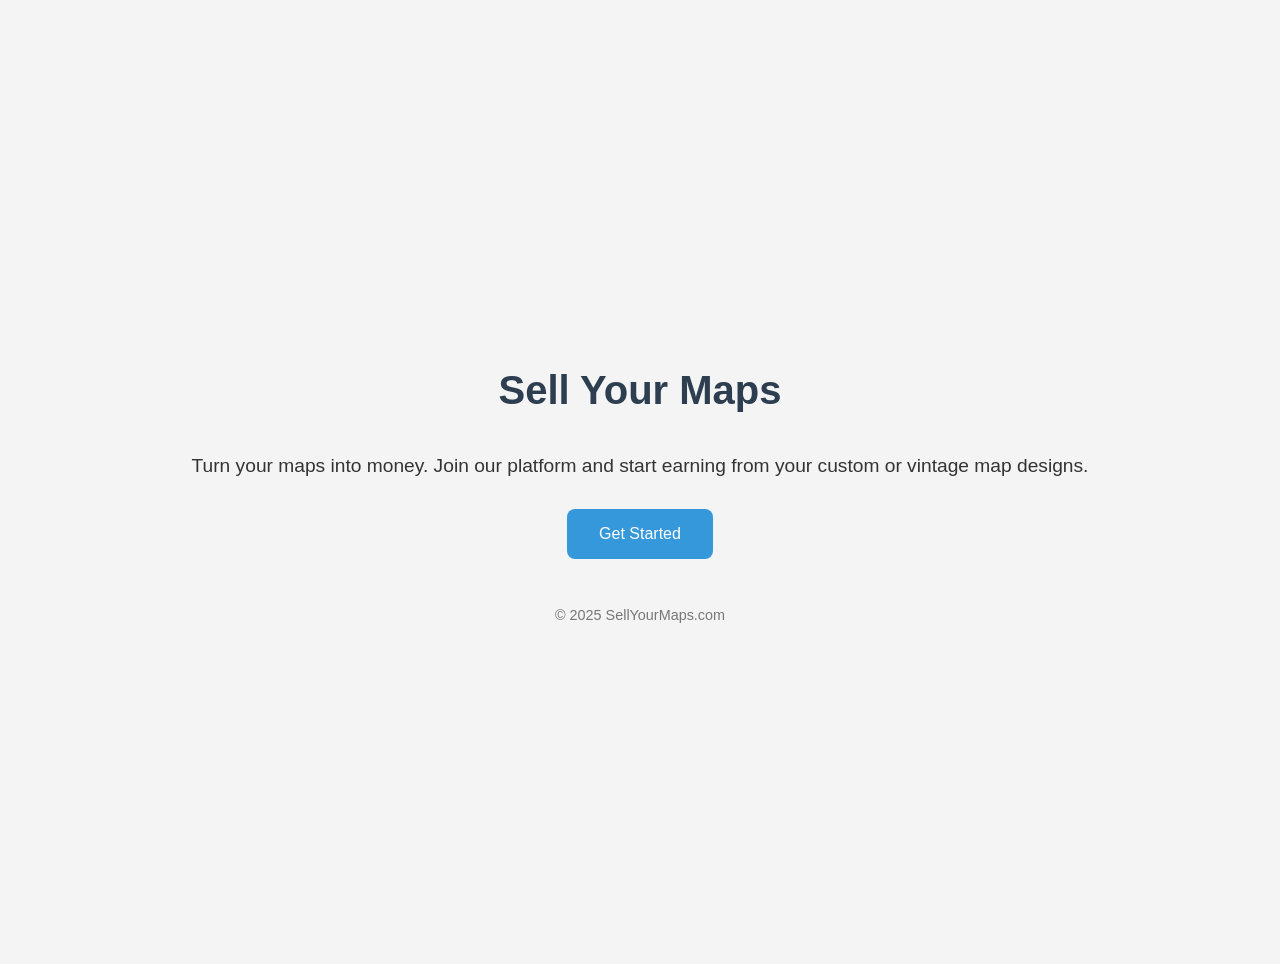
==== index.html @ e1c37438 "Create index.html" ====
<!DOCTYPE html>
<html lang="en">
<head>
  <meta charset="UTF-8" />
  <meta name="viewport" content="width=device-width, initial-scale=1.0" />
  <title>Sell Your Maps</title>
  <style>
    body {
      margin: 0;
      font-family: Arial, sans-serif;
      background: #f4f4f4;
      color: #333;
      display: flex;
      flex-direction: column;
      align-items: center;
      justify-content: center;
      min-height: 100vh;
      text-align: center;
      padding: 2rem;
    }

    h1 {
      font-size: 2.5rem;
      color: #2c3e50;
    }

    p {
      font-size: 1.2rem;
      margin: 1rem 0 2rem;
    }

    .cta-button {
      background-color: #3498db;
      color: white;
      border: none;
      padding: 1rem 2rem;
      font-size: 1rem;
      border-radius: 8px;
      cursor: pointer;
      text-decoration: none;
    }

    .cta-button:hover {
      background-color: #2980b9;
    }

    footer {
      margin-top: 3rem;
      font-size: 0.9rem;
      color: #777;
    }
  </style>
</head>
<body>

  <h1>Sell Your Maps</h1>
  <p>Turn your maps into money. Join our platform and start earning from your custom or vintage map designs.</p>
  <a href="mailto:contact@sellyourmaps.com" class="cta-button">Get Started</a>

  <footer>
    &copy; 2025 SellYourMaps.com
  </footer>

</body>
</html>
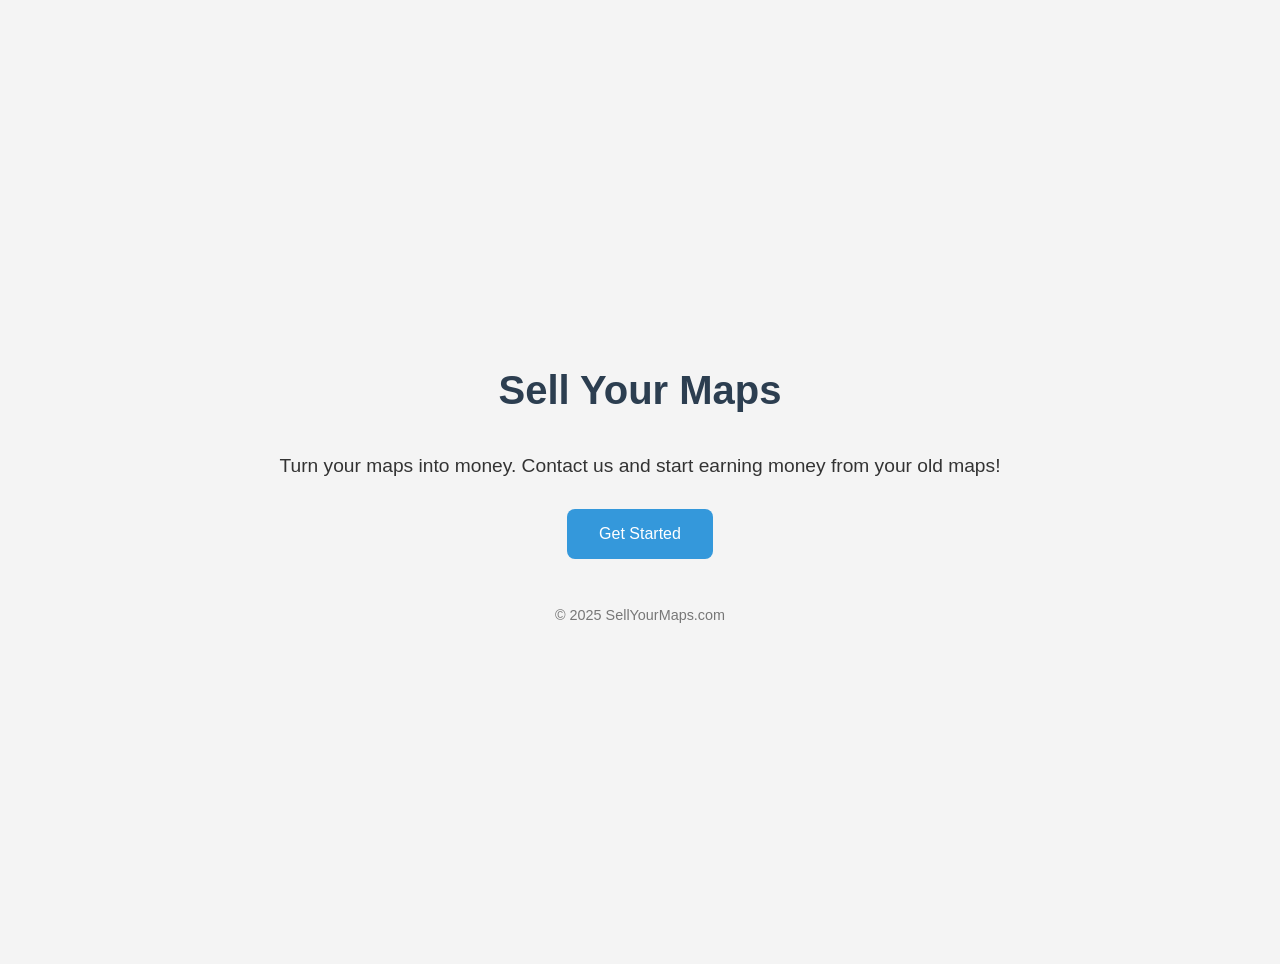
==== commit 3c92119d: "Update index.html" ====
--- a/index.html
+++ b/index.html
@@ -54,8 +54,8 @@
 <body>
 
   <h1>Sell Your Maps</h1>
-  <p>Turn your maps into money. Join our platform and start earning from your custom or vintage map designs.</p>
-  <a href="mailto:contact@sellyourmaps.com" class="cta-button">Get Started</a>
+  <p>Turn your maps into money. Contact us and start earning money from your old maps!</p>
+  <a href="#" class="cta-button">Get Started</a>
 
   <footer>
     &copy; 2025 SellYourMaps.com
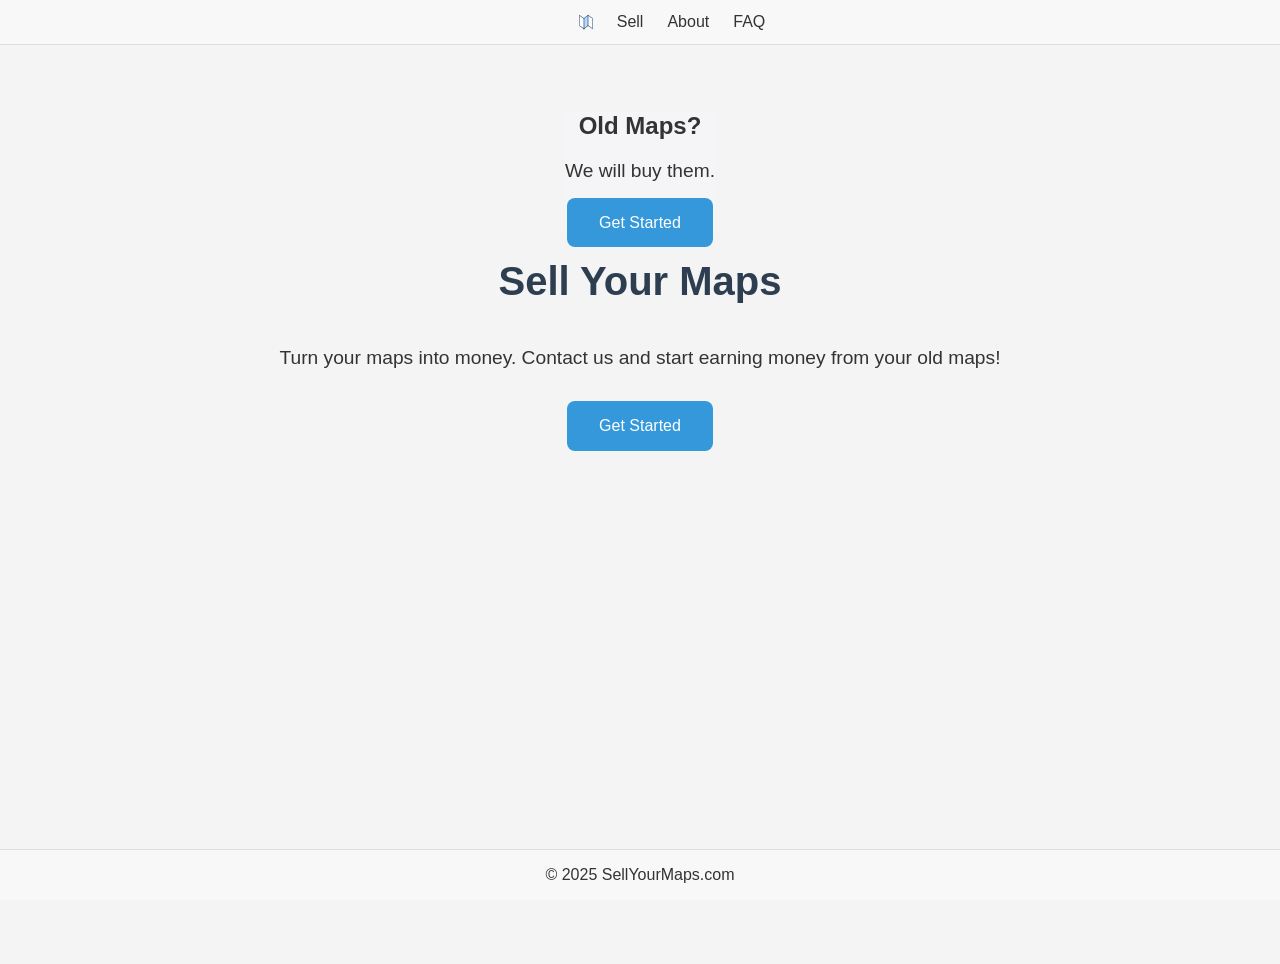
==== commit c2a98db9: "i don't like these changes" ====
--- a/index.html
+++ b/index.html
@@ -4,54 +4,35 @@
   <meta charset="UTF-8" />
   <meta name="viewport" content="width=device-width, initial-scale=1.0" />
   <title>Sell Your Maps</title>
-  <style>
-    body {
-      margin: 0;
-      font-family: Arial, sans-serif;
-      background: #f4f4f4;
-      color: #333;
-      display: flex;
-      flex-direction: column;
-      align-items: center;
-      justify-content: center;
-      min-height: 100vh;
-      text-align: center;
-      padding: 2rem;
-    }
-
-    h1 {
-      font-size: 2.5rem;
-      color: #2c3e50;
-    }
-
-    p {
-      font-size: 1.2rem;
-      margin: 1rem 0 2rem;
-    }
-
-    .cta-button {
-      background-color: #3498db;
-      color: white;
-      border: none;
-      padding: 1rem 2rem;
-      font-size: 1rem;
-      border-radius: 8px;
-      cursor: pointer;
-      text-decoration: none;
-    }
-
-    .cta-button:hover {
-      background-color: #2980b9;
-    }
-
-    footer {
-      margin-top: 3rem;
-      font-size: 0.9rem;
-      color: #777;
-    }
-  </style>
+  <link rel="stylesheet" href="css/styles.css">
 </head>
 <body>
+
+  <nav class="navbar">
+    <ul class="navbar-links">
+      <li><a href="#"><span><img src="images/map-icon-streamline.svg" alt="SVG Icon" height="44" width="14" /></span></a></li>
+      <li><a href="#">Sell</a></li>
+      <li><a href="#">About</a></li>
+      <li><a href="#">FAQ</a></li>
+    </ul>
+  </nav>
+
+  <main>
+
+    <section class="homepage-section" id="first-section">
+      <div>
+        <h2 class="headline">Old Maps?</h2>
+        <p class="subhead">We will buy them.</p>
+        <a href="#" class="cta-button">Get Started</a>
+      </div>
+
+    </section>
+
+  </main>
+
+
+
+
 
   <h1>Sell Your Maps</h1>
   <p>Turn your maps into money. Contact us and start earning money from your old maps!</p>
--- a/css/styles.css
+++ b/css/styles.css
@@ -0,0 +1,104 @@
+body {
+  margin: 0;
+  font-family: Arial, sans-serif;
+  background: #f4f4f4;
+  color: #333;
+  display: flex;
+  flex-direction: column;
+  align-items: center;
+  justify-content: flex-start; /* Align content to the top */
+  min-height: 100vh;
+  text-align: center;
+  padding: 2rem;
+}
+
+h1 {
+  font-size: 2.5rem;
+  color: #2c3e50;
+}
+
+p {
+  font-size: 1.2rem;
+  margin: 1rem 0 2rem;
+}
+
+.cta-button {
+  background-color: #3498db;
+  color: white;
+  border: none;
+  padding: 1rem 2rem;
+  font-size: 1rem;
+  border-radius: 8px;
+  cursor: pointer;
+  text-decoration: none;
+}
+
+.cta-button:hover {
+  background-color: #2980b9;
+}
+
+footer {
+  display: flex;
+  justify-content: center;
+  align-items: center;
+  background-color: #f8f8f8;
+  padding: 1rem 2rem;
+  border-top: 1px solid #ddd;
+  position: fixed;
+  bottom: 0;
+  width: 100%;
+  z-index: 1000;
+}
+
+.navbar {
+  display: flex;
+  justify-content: center;
+  align-items: center;
+  background-color: #f8f8f8;
+  padding: 0rem 2rem;
+  border-bottom: 1px solid #ddd;
+  position: fixed; /* Fix navbar to the top */
+  top: 0;
+  left: 0;
+  width: 100%;
+  z-index: 1000; /* Ensure navbar stays above other content */
+}
+
+.navbar-logo {
+  font-size: 1.5rem;
+  font-weight: bold;
+  color: #2c3e50;
+}
+
+.navbar-links {
+  list-style: none;
+  display: flex;
+  gap: 1.5rem;
+  margin: 0;
+  padding: 0;
+}
+
+.navbar-links li {
+  display: flex;
+  align-items: center; /* Center-align items vertically */
+  justify-content: center; /* Center-align items horizontally */
+}
+
+.navbar-links img {
+  vertical-align: middle; /* Ensure the SVG icon aligns properly */
+}
+
+.navbar-links a {
+  text-decoration: none;
+  color: #333;
+  font-size: 1rem;
+}
+
+.navbar-links a:hover {
+  color: #3498db;
+}
+
+#first-section {
+  margin-top: 80px; 
+  background: #f5f5f7;
+}
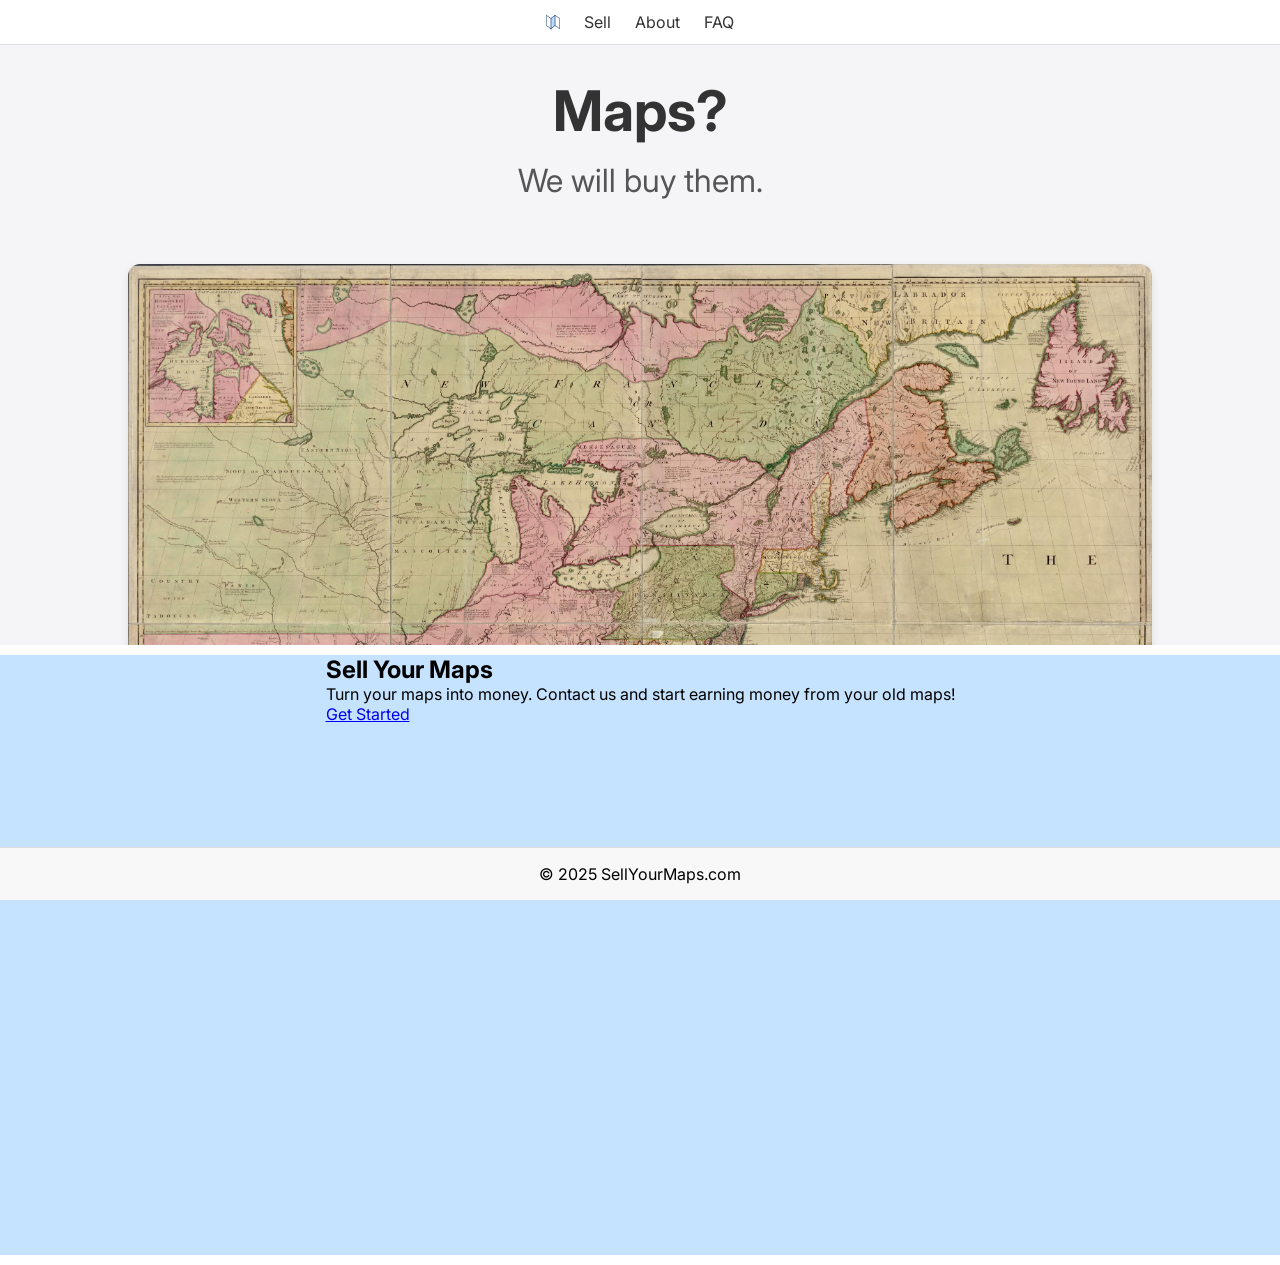
==== commit 5f243ad5: "this is much better" ====
--- a/index.html
+++ b/index.html
@@ -4,7 +4,11 @@
   <meta charset="UTF-8" />
   <meta name="viewport" content="width=device-width, initial-scale=1.0" />
   <title>Sell Your Maps</title>
-  <link rel="stylesheet" href="css/styles.css">
+  <link rel="stylesheet" href="css/portolan.css">
+  <link rel="icon" type="image/svg+xml" href="images/map-icon-streamline.svg">
+  <link rel="preconnect" href="https://fonts.googleapis.com">
+  <link rel="preconnect" href="https://fonts.gstatic.com" crossorigin>
+  <link href="https://fonts.googleapis.com/css2?family=Inter:ital,opsz,wght@0,14..32,100..900;1,14..32,100..900&family=Playfair+Display:ital,wght@0,400..900;1,400..900&display=swap" rel="stylesheet">
 </head>
 <body>
 
@@ -20,23 +24,26 @@
   <main>
 
     <section class="homepage-section" id="first-section">
+      <div class="section-content">
+        <h2 class="headline">Maps?</h2>
+        <p class="subhead">We will buy them.</p>
+        <div class="image-container">
+          <img src="images/mitchellmap.jpg" alt="Map" class="featured-image">
+        </div>
+        <a href="#" class="cta-button">Learn More</a>
+        <a href="#" class="cta-button secondary">Shop Maps</a>
+      </div>
+    </section>
+
+    <section class="homepage-section" id="second-section">
       <div>
-        <h2 class="headline">Old Maps?</h2>
-        <p class="subhead">We will buy them.</p>
+        <h1>Sell Your Maps</h1>
+        <p>Turn your maps into money. Contact us and start earning money from your old maps!</p>
         <a href="#" class="cta-button">Get Started</a>
       </div>
 
-    </section>
-
   </main>
 
-
-
-
-
-  <h1>Sell Your Maps</h1>
-  <p>Turn your maps into money. Contact us and start earning money from your old maps!</p>
-  <a href="#" class="cta-button">Get Started</a>
 
   <footer>
     &copy; 2025 SellYourMaps.com
--- a/css/portolan.css
+++ b/css/portolan.css
@@ -0,0 +1,137 @@
+/* Basic styles */
+* {
+  margin: 0;
+  padding: 0;
+  box-sizing: border-box;
+  font-family: 'Inter', serif;
+}
+
+main {
+  margin-top: 45px; /* Adjust this value to match the height of your navbar */
+  display: flex;
+  flex-direction: column;
+  align-items: center;
+  justify-content: center;
+  min-height: 45px; /* Full height */
+}
+
+footer {
+  display: flex;
+  justify-content: center;
+  align-items: center;
+  background-color: #f8f8f8;
+  padding: 1rem 2rem;
+  border-top: 1px solid #ddd;
+  position: fixed;
+  bottom: 0;
+  width: 100%;
+  z-index: 1000;
+}
+
+/* navbar styles */
+
+.navbar {
+  display: flex;
+  justify-content: center;
+  align-items: center;
+  background-color:rgba(255, 255, 255);;
+  border-bottom: 1px solid #ddd;
+  position: fixed; /* Fix navbar to the top */
+  top: 0;
+  left: 0;
+  width: 100%;
+  z-index: 1000; /* Ensure navbar stays above other content */
+}
+
+.navbar-logo {
+  font-size: 1.5rem;
+  font-weight: bold;
+  color: #2c3e50;
+}
+
+.navbar-links {
+  list-style: none;
+  display: flex;
+  gap: 1.5rem;
+  margin: 0;
+  padding: 0;
+}
+
+.navbar-links li {
+  display: flex;
+  align-items: center; /* Center-align items vertically */
+  justify-content: center; /* Center-align items horizontally */
+}
+
+.navbar-links img {
+  vertical-align: middle; /* Ensure the SVG icon aligns properly */
+}
+
+.navbar-links a {
+  text-decoration: none;
+  color: #333;
+  font-size: 1rem;
+}
+
+.navbar-links a:hover {
+  color: #3498db;
+}
+
+/* section styles */
+
+section {
+    display: flex;
+    flex-direction: column;
+    align-items: center;
+    height: 600px;
+    width: 100%;
+}
+
+#first-section {
+background: #f5f5f7;
+overflow: hidden;
+}
+
+#second-section {
+background: #c5e2ff;
+}
+
+.homepage-section {
+  margin-bottom: 10px; /* Add 10px of whitespace between sections */
+}
+
+.headline {  
+  font-size: 3.5rem;
+  font-weight: bold;
+  color: #333;
+  margin-bottom: 1rem;
+  margin-top: 2rem;
+}
+
+.subhead {
+  font-size: 2rem;
+  color: #555;
+  margin-bottom: 2rem;
+}
+
+.section-content {
+  display: flex;
+  flex-direction: column;
+  align-items: center;
+  justify-content: center;
+  text-align: center;
+}
+
+.image-container {
+  display: flex;
+  justify-content: center;
+  align-items: center;
+  margin: 2rem 0;
+}
+
+.featured-image {
+  max-width: 80%;
+  height: auto;
+  border-radius: 12px;
+  box-shadow: 0 4px 10px rgba(0, 0, 0, 0.1);
+}
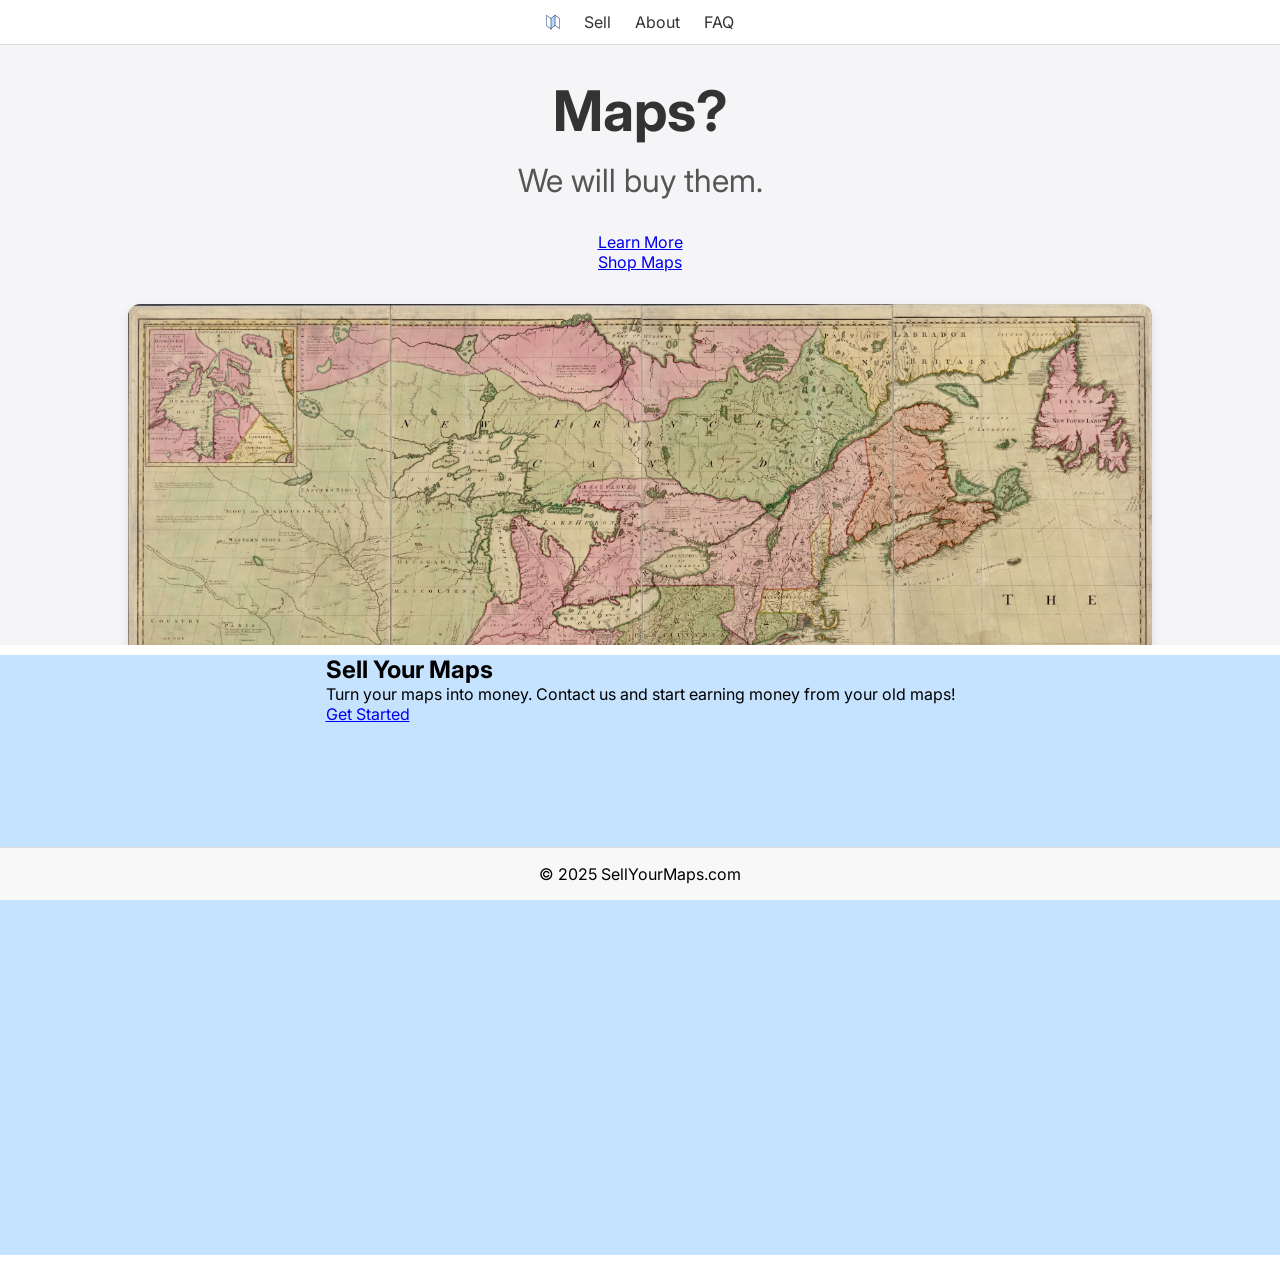
==== commit 1070309b: "t" ====
--- a/index.html
+++ b/index.html
@@ -27,11 +27,12 @@
       <div class="section-content">
         <h2 class="headline">Maps?</h2>
         <p class="subhead">We will buy them.</p>
+        <a href="#" class="cta-button">Learn More</a>
+        <a href="#" class="cta-button secondary">Shop Maps</a>
         <div class="image-container">
           <img src="images/mitchellmap.jpg" alt="Map" class="featured-image">
         </div>
-        <a href="#" class="cta-button">Learn More</a>
-        <a href="#" class="cta-button secondary">Shop Maps</a>
+
       </div>
     </section>
 
--- a/css/portolan.css
+++ b/css/portolan.css
@@ -127,6 +127,7 @@
   justify-content: center;
   align-items: center;
   margin: 2rem 0;
+  position: relative;
 }
 
 .featured-image {
@@ -134,4 +135,14 @@
   height: auto;
   border-radius: 12px;
   box-shadow: 0 4px 10px rgba(0, 0, 0, 0.1);
+}
+
+/* Media query for tablet size (max-width: 768px) */
+@media (max-width: 768px) {
+
+}
+
+/* Media query for mobile size (max-width: 480px) */
+@media (max-width: 480px) {
+
 }
